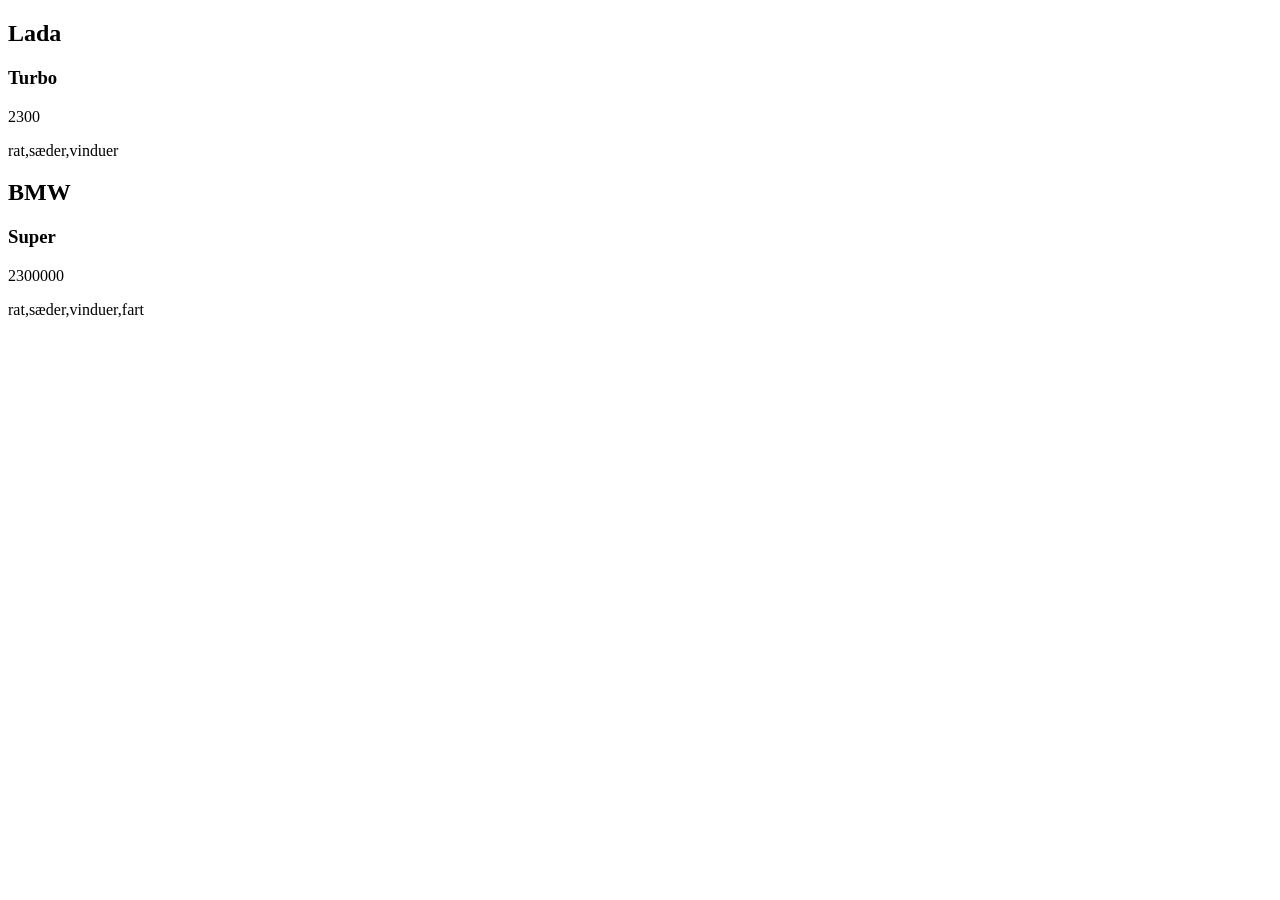
==== øvelse2/index.html @ d80d3870 "first commit" ====
<!doctype html>
<html lang="da">
  <head>
    <meta charset="UTF-8" />
    <meta name="viewport" content="width=device-width, initial-scale=1.0" />
    <title>Øvelse 2</title>
  </head>
  <body>
    <section class="produktliste"></section>

    <script src="script.js"></script>
  </body>
</html>
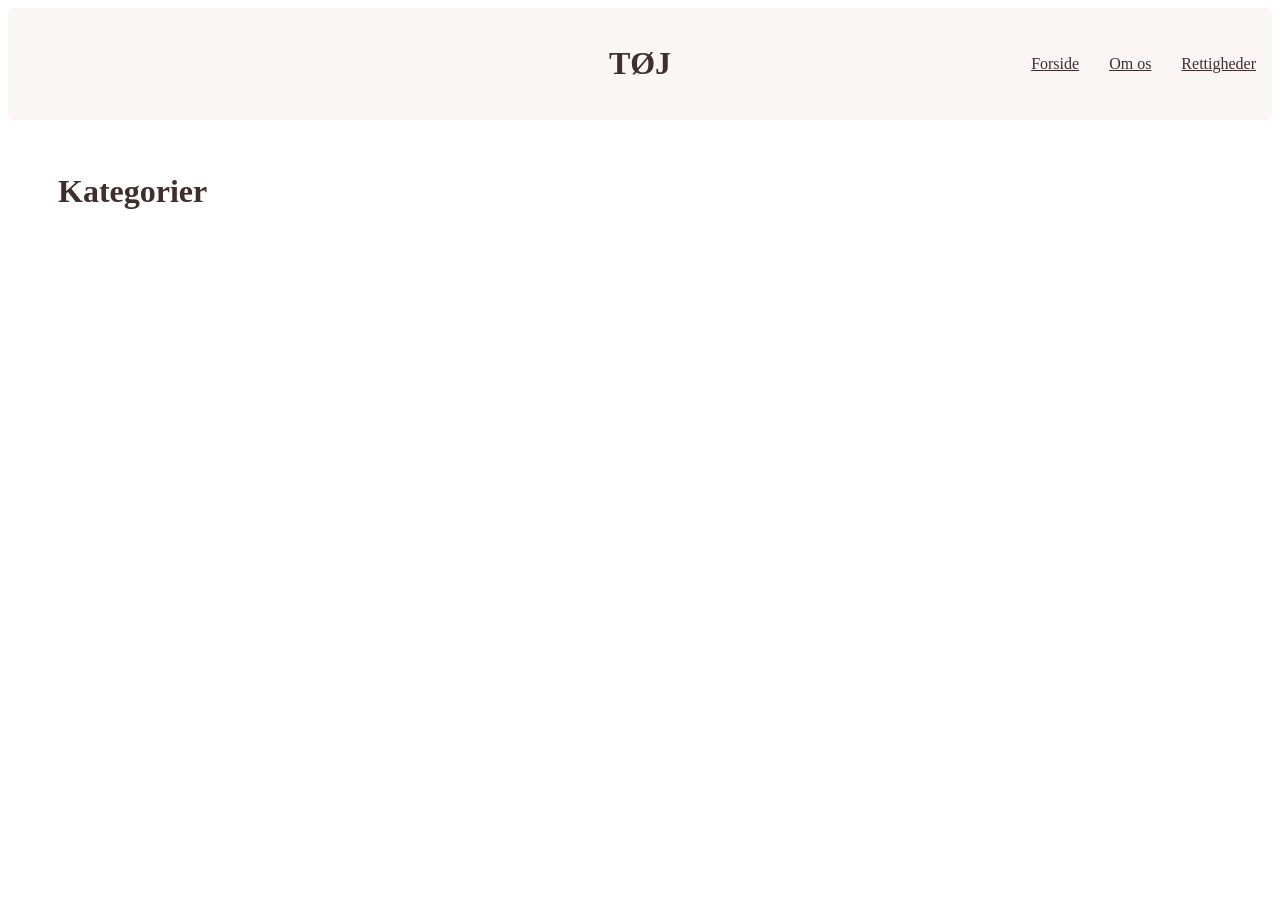
==== commit 62fd80bb: "finish" ====
--- a/øvelse2/index.html
+++ b/øvelse2/index.html
@@ -3,11 +3,23 @@
   <head>
     <meta charset="UTF-8" />
     <meta name="viewport" content="width=device-width, initial-scale=1.0" />
-    <title>Øvelse 2</title>
+    <title>Forside</title>
+    <link rel="stylesheet" href="style.css" />
   </head>
   <body>
-    <section class="produktliste"></section>
+    <header>
+      <h1>TØJ</h1>
+      <nav>
+        <a href="index.html">Forside</a>
+        <a href="about.html">Om os</a>
+        <a href="terms.html">Rettigheder</a>
+      </nav>
+    </header>
+    <main>
+      <h1>Kategorier</h1>
+      <section id="catListeContainer"></section>
 
-    <script src="script.js"></script>
+      <script src="index.js"></script>
+    </main>
   </body>
 </html>
--- a/øvelse2/style.css
+++ b/øvelse2/style.css
@@ -0,0 +1,103 @@
+main {
+  padding: 0 50px;
+  padding-top: 2rem;
+}
+
+h1 {
+  color: #402d2d;
+}
+
+header {
+  display: grid;
+  grid-template-columns: 1fr auto 1fr;
+  align-items: center;
+  background-color: #f9f6f5;
+  padding: 1rem;
+  border-radius: 5px;
+}
+
+header h1 {
+  grid-column: 2;
+}
+nav a {
+  color: #402d2d;
+}
+
+nav {
+  grid-column: 3;
+  justify-self: end;
+  display: flex;
+  gap: 30px;
+}
+
+.produktliste {
+  display: grid;
+  grid-template-columns: repeat(auto-fit, minmax(250px, 1fr));
+  gap: 1rem;
+}
+
+article {
+  display: grid;
+  grid-template-rows: subgrid;
+  grid-row: span 4;
+  background-color: #f9f6f5;
+  color: #402d2d;
+  padding: 1rem;
+}
+
+.card {
+  display: grid;
+  grid-template-rows: subgrid;
+  grid-row: span 5;
+  gap: 1rem;
+  background-color: #f9f6f5;
+  color: #402d2d;
+  padding: 1rem;
+  border-radius: 5px;
+}
+
+img {
+  width: 100%;
+  height: 100%;
+  object-fit: cover;
+  aspect-ratio: 3/2;
+}
+
+.card-product {
+  display: grid;
+  grid-template-columns: 1fr 2fr;
+  gap: 2rem;
+  background-color: #f9f6f5;
+  padding: 1rem;
+  border-radius: 5px;
+  color: #402d2d;
+}
+.product-info {
+  display: flex;
+  flex-direction: column;
+}
+
+#catListeContainer {
+  display: grid;
+  grid-template-columns: repeat(3, 1fr);
+  gap: 1rem;
+  a {
+    padding: 2rem;
+    background-color: #f9f6f5;
+    text-decoration: none;
+    color: black;
+    text-align: center;
+  }
+}
+
+@media (min-width: 800px) {
+  .produktliste {
+    grid-template-columns: 1fr 1fr 1fr;
+  }
+}
+
+.link {
+  text-decoration: none;
+  color: black;
+  font-family: sans-serif;
+}
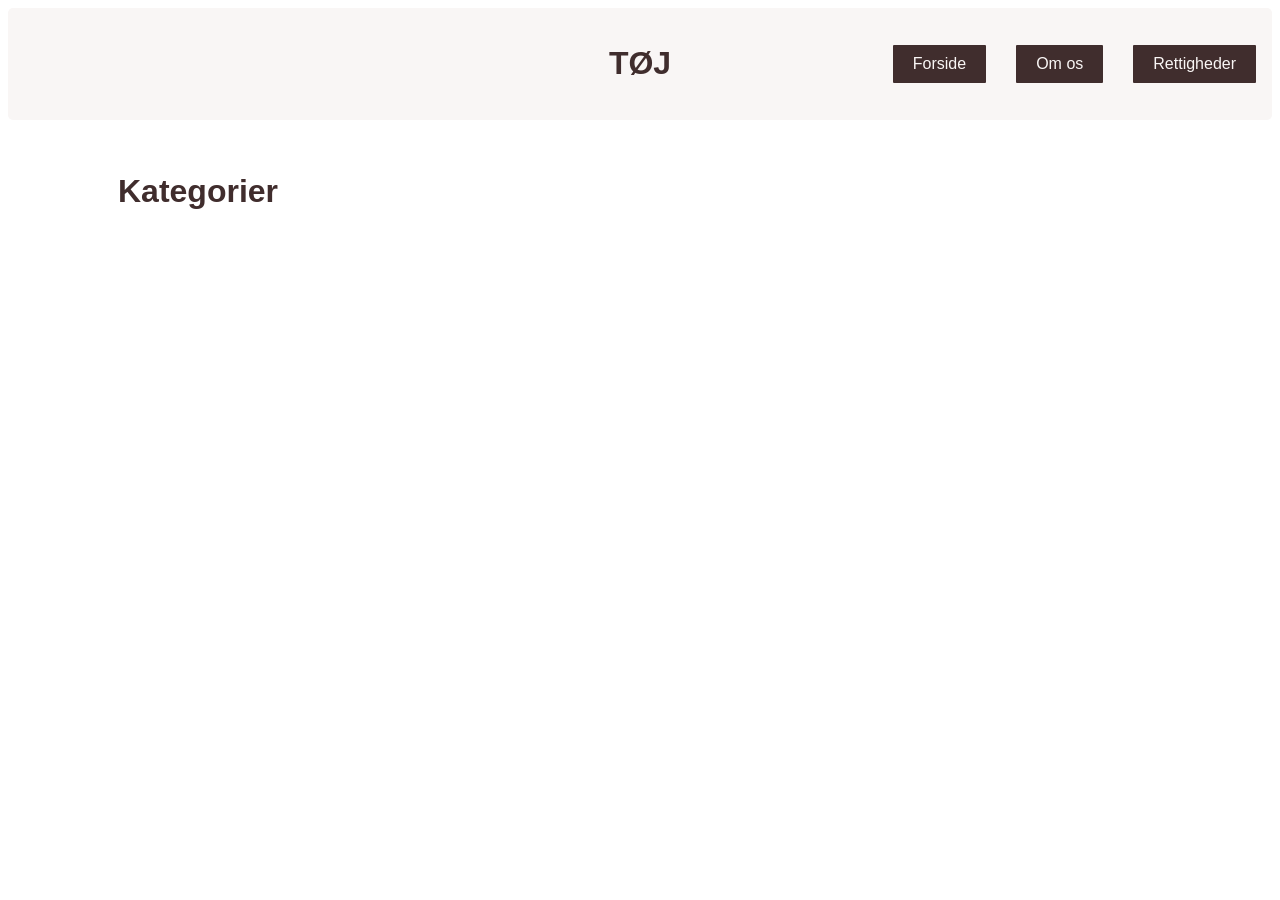
==== commit 0840b307: "filtrer knapper" ====
--- a/øvelse2/index.html
+++ b/øvelse2/index.html
@@ -9,7 +9,7 @@
   <body>
     <header>
       <h1>TØJ</h1>
-      <nav>
+      <nav class="menu">
         <a href="index.html">Forside</a>
         <a href="about.html">Om os</a>
         <a href="terms.html">Rettigheder</a>
--- a/øvelse2/style.css
+++ b/øvelse2/style.css
@@ -1,10 +1,11 @@
 main {
-  padding: 0 50px;
+  padding: 0 110px;
   padding-top: 2rem;
 }
 
 h1 {
   color: #402d2d;
+  font-family: Arial, Helvetica, sans-serif;
 }
 
 header {
@@ -21,13 +22,51 @@
 }
 nav a {
   color: #402d2d;
+  font-family: "Gill Sans", "Gill Sans MT", Calibri, "Trebuchet MS", sans-serif;
 }
 
-nav {
+.menu {
   grid-column: 3;
   justify-self: end;
   display: flex;
   gap: 30px;
+}
+
+.menu a {
+  padding: 10px 20px;
+  border: none;
+  background-color: #402d2d;
+  color: #f9f6f5;
+  border-radius: 1px;
+  cursor: pointer;
+  text-decoration: none;
+}
+
+.menu a:hover {
+  background-color: #d1cecd;
+  color: #402d2d;
+}
+
+#filter {
+  display: flex;
+  gap: 10px;
+  align-items: center;
+  padding-bottom: 2rem;
+  font-family: "Gill Sans", "Gill Sans MT", Calibri, "Trebuchet MS", sans-serif;
+}
+
+#filter button {
+  padding: 10px 20px;
+  border: none;
+  background-color: #402d2d;
+  color: #f9f6f5;
+  border-radius: 3px;
+  cursor: pointer;
+}
+
+#filter button:hover {
+  background-color: #d1cecd;
+  color: #402d2d;
 }
 
 .produktliste {
@@ -37,12 +76,23 @@
 }
 
 article {
+  position: relative;
   display: grid;
   grid-template-rows: subgrid;
   grid-row: span 4;
   background-color: #f9f6f5;
   color: #402d2d;
   padding: 1rem;
+}
+
+.tilbudlabel {
+  position: absolute;
+  top: 1rem;
+  right: 1.5rem;
+  padding: 1rem;
+  background-color: yellow;
+  color: black;
+  /*  rotate: -10deg; */
 }
 
 .card {
@@ -60,7 +110,7 @@
   width: 100%;
   height: 100%;
   object-fit: cover;
-  aspect-ratio: 3/2;
+  aspect-ratio: 3/4;
 }
 
 .card-product {
@@ -90,9 +140,29 @@
   }
 }
 
+.udsolgt {
+  pointer-events: none;
+}
+
+.udsolgt img {
+  filter: grayscale(1);
+  opacity: 0.5;
+}
+
+.soldout-label {
+  top: 20px;
+  left: 20px;
+  background-color: black;
+  color: white;
+  padding: 5px 10px;
+  font-size: 15px;
+  font-weight: bold;
+}
+
 @media (min-width: 800px) {
   .produktliste {
-    grid-template-columns: 1fr 1fr 1fr;
+    grid-template-columns: repeat(4, 315px);
+    justify-content: center;
   }
 }
 
